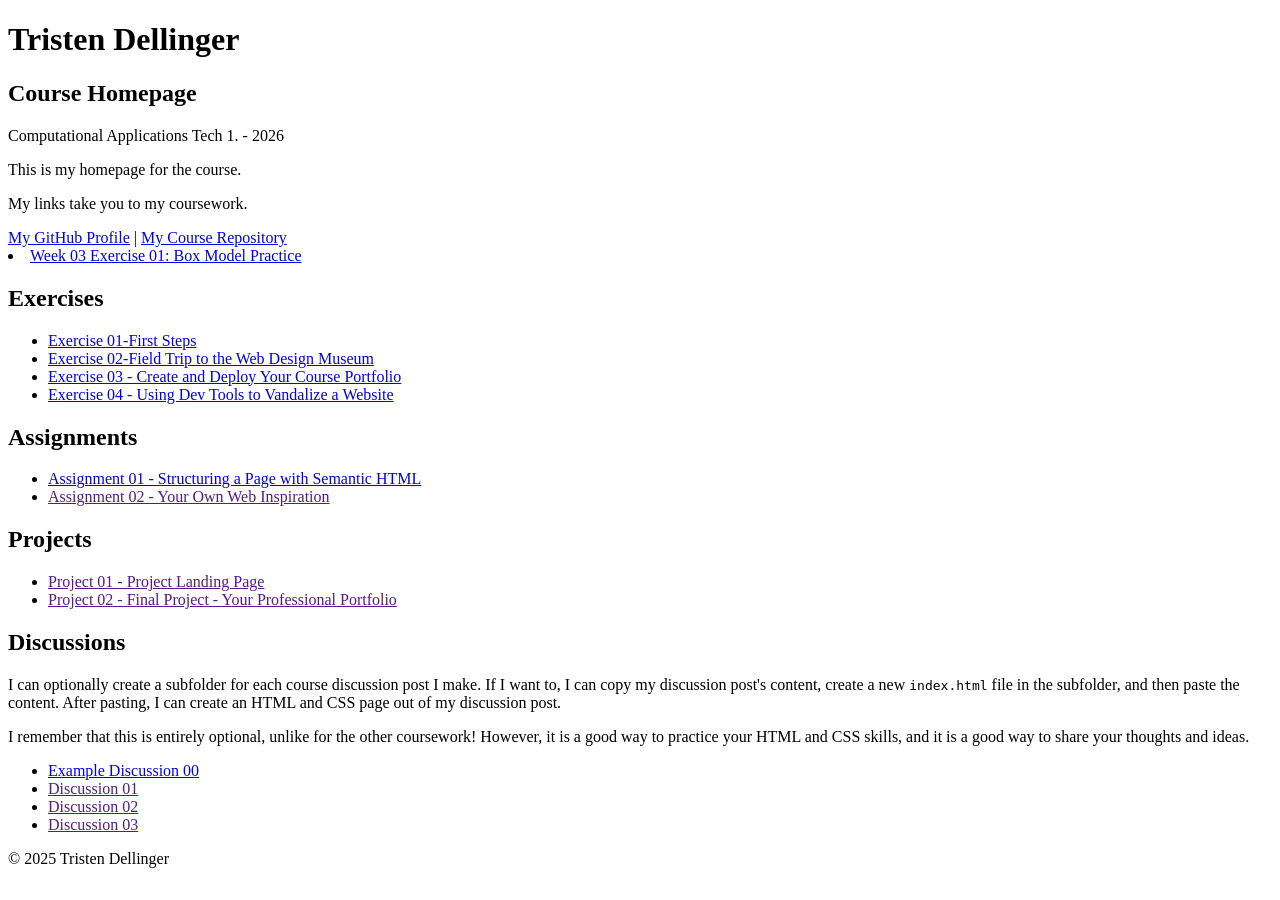
==== index.html @ 29cb3878 "Adding links" ====
<!DOCTYPE html>

<!--

INSTRUCTIONS: HOW TO CHANGE THIS PAGE:

1. Change "Student Name" in the title above to your real name.

2. Change "Your Name" in the big heading below to your real name.

3. Change "your-username" to your real GitHub username in both links.

4. Change "your-repo-name" to the name of this repository.

5. Change "Course Name" to the name of your class.

6. Change "Semester Year" to match when you are taking this class.

7. Add links to your work:
    - Find the words that say "Exercise 01", "Assignment 01", etc.
    - Between the quote marks in href="", put the relative link to your work in the subfolder. You can simply link to the subfolder name. Take a look at the example folders and links to see how to do this.
    - For work not yet started/completed, you can leave the href="" blank until you are ready.
    - Change the words "Exercise 01" to match the name of the exercise. Do the same for assignments and projects. If you add your discussion posts, do the same for them.
    - Do this for each piece of work you finish.

8. You can add more links by copying a whole line like this:
    <li><a href="">New Work Name</a></li>
    Then paste it below the last one in that section.

9. Save your changes and push to GitHub when you are done. Remember you can use GitHub Desktop to help you with this.

Remember: During the course, if you want, you can style your homepage to introduce your own style and aesthetics. To start, keep this page simple and plain. This is just a template to get you started. Embrace the handcrafted approach to web design and development: change things to make them your own.

Remember: You must have a GitHub account, a new GitHub repository for this course, and this file (index.html) in that repository. 

Remember: You must create subfolders for each piece of coursework as the semester progresses.

-->

<html lang="en">
    <head>
        <meta charset="UTF-8" />
        <title>Course Homepage - Tristen Dellinger</title>
        <meta charset="UTF-8" />
        <meta name="viewport" content="width=device-width, initial-scale=1.0" />
        <title>Tristen Dellinger - Course Homepage</title>
    </head>

    <body>
        <header>
            <h1>Tristen Dellinger</h1>
            <h2>Course Homepage</h2>
            <p>Computational Applications Tech 1. - 2026</p>
            <p>This is my homepage for the course.</p>
            <p>My links take you to my coursework.</p>
            <nav>
                <a href="https://github.com/towerops2">My GitHub Profile</a>
                |
                <a href="https://github.com/towerops2/course-portfolio">
                    My Course Repository
                </a>

                <li>
                    <a href="week-03-exercise 1/">
                        Week 03 Exercise 01: Box Model Practice
                    </a>
                </li>
            </nav>
        </header>

        <main>
            <section>
                <h2>Exercises</h2>
                <ul>
                    
                    <li><a href="https://codepen.io/tdell/pen/xbRYmaM">Exercise 01-First Steps</a></li>
                    <li><a href="https://www.webdesignmuseum.org/gallery/lucky-brand-dungarees-2004">Exercise 02-Field Trip to the Web Design Museum</a></li>
                    <li><a href="https://towerops2.github.io/course-portfolio/">Exercise 03 - Create and Deploy Your Course Portfolio </a></li>
                    <li><a href="https://towerops2.github.io/course-portfolio/week-04-exercise-01/">Exercise 04 - Using Dev Tools to Vandalize a Website</a></li>
                </ul>
            </section>

            <section>          
                <h2>Assignments</h2>
                <ul>
                    
                    <li><a href="https://towerops2.github.io/course-portfolio/Assignment-01/">Assignment 01 - Structuring a Page with Semantic HTML</a></li>
                    <li><a href="">Assignment 02 - Your Own Web Inspiration</a></li>
                    
                </ul>
            </section>

            <section>
                <h2>Projects</h2>
                <ul>
                    
                    <li><a href="">Project 01 - Project Landing Page</a></li>
                    <li><a href="">Project 02 - Final Project - Your Professional Portfolio</a></li>
                </ul>
            </section>

            <section>
                <h2>Discussions</h2>
                <p>
                    I can optionally create a subfolder for each course
                    discussion post I make. If I want to, I can copy my
                    discussion post's content, create a new
                    <code>index.html</code>
                    file in the subfolder, and then paste the content. After
                    pasting, I can create an HTML and CSS page out of my
                    discussion post.
                </p>
                <p>
                    I remember that this is entirely optional, unlike for the
                    other coursework! However, it is a good way to practice your
                    HTML and CSS skills, and it is a good way to share your
                    thoughts and ideas.
                </p>
                <ul>
                    <li>
                        <a href="example-discussion-00/">
                            Example Discussion 00
                        </a>
                    </li>
                    <li><a href="">Discussion 01</a></li>
                    <li><a href="">Discussion 02</a></li>
                    <li><a href="">Discussion 03</a></li>
                </ul>
            </section>
        </main>

        <footer>
            <p>&copy; 2025 Tristen Dellinger</p>
        </footer>
    </body>
</html>
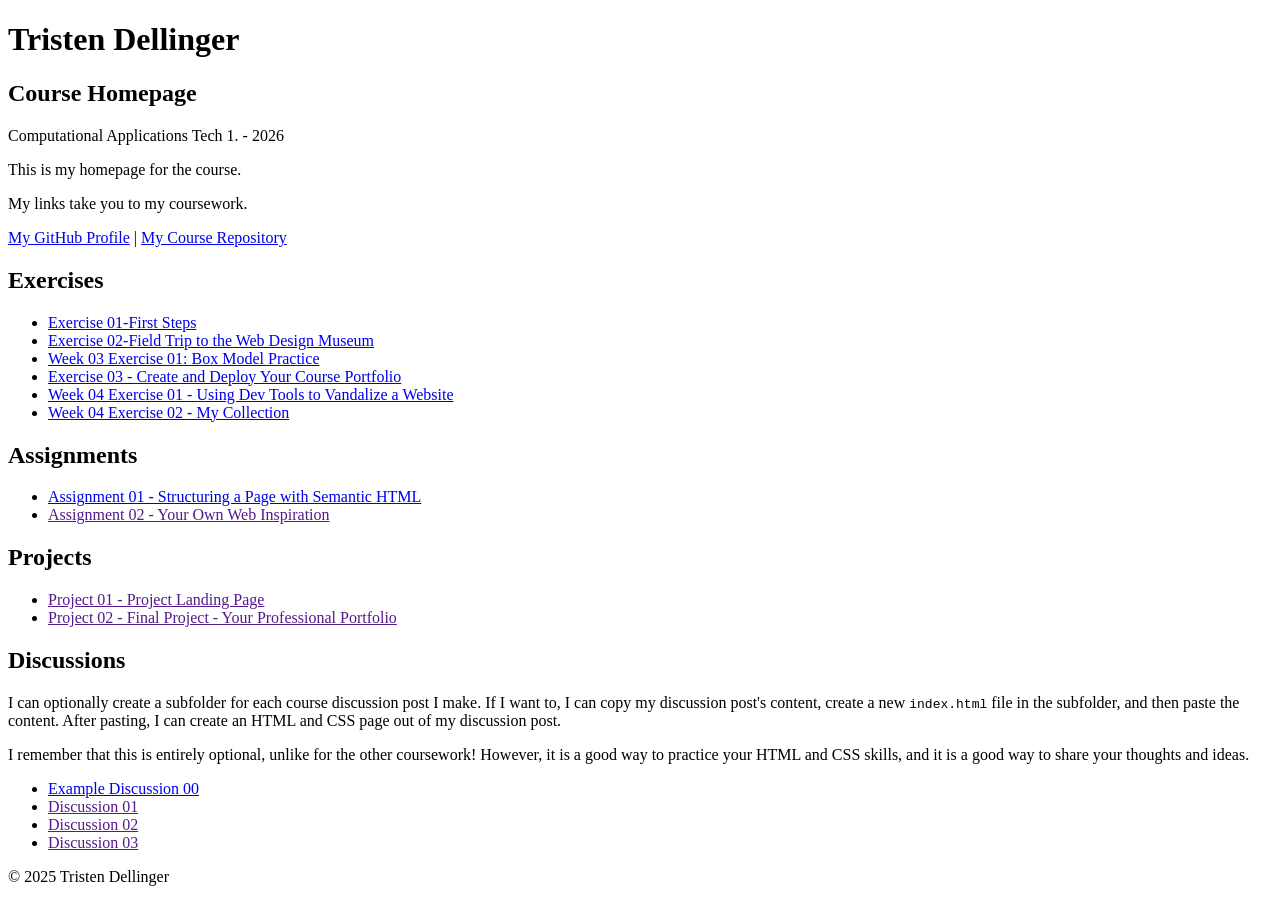
==== commit b486de9c: "fixing links and updating course portfolio" ====
--- a/index.html
+++ b/index.html
@@ -60,11 +60,7 @@
                     My Course Repository
                 </a>
 
-                <li>
-                    <a href="week-03-exercise 1/">
-                        Week 03 Exercise 01: Box Model Practice
-                    </a>
-                </li>
+                
             </nav>
         </header>
 
@@ -75,8 +71,10 @@
                     
                     <li><a href="https://codepen.io/tdell/pen/xbRYmaM">Exercise 01-First Steps</a></li>
                     <li><a href="https://www.webdesignmuseum.org/gallery/lucky-brand-dungarees-2004">Exercise 02-Field Trip to the Web Design Museum</a></li>
-                    <li><a href="https://towerops2.github.io/course-portfolio/">Exercise 03 - Create and Deploy Your Course Portfolio </a></li>
-                    <li><a href="https://towerops2.github.io/course-portfolio/week-04-exercise-01/">Exercise 04 - Using Dev Tools to Vandalize a Website</a></li>
+                    <li> <a href="week-03-exercise 1/">Week 03 Exercise 01: Box Model Practice</a></li>
+                    <li><a href="https://towerops2.github.io/course-portfolio/"> Exercise 03 - Create and Deploy Your Course Portfolio </a></li>
+                    <li><a href="https://towerops2.github.io/course-portfolio/week-04-exercise-01/"> Week 04 Exercise 01 - Using Dev Tools to Vandalize a Website</a></li>
+                    <li><a href="https://towerops2.github.io/course-portfolio/week-04-exercise-02/">Week 04 Exercise 02 - My Collection</a></li>
                 </ul>
             </section>
 
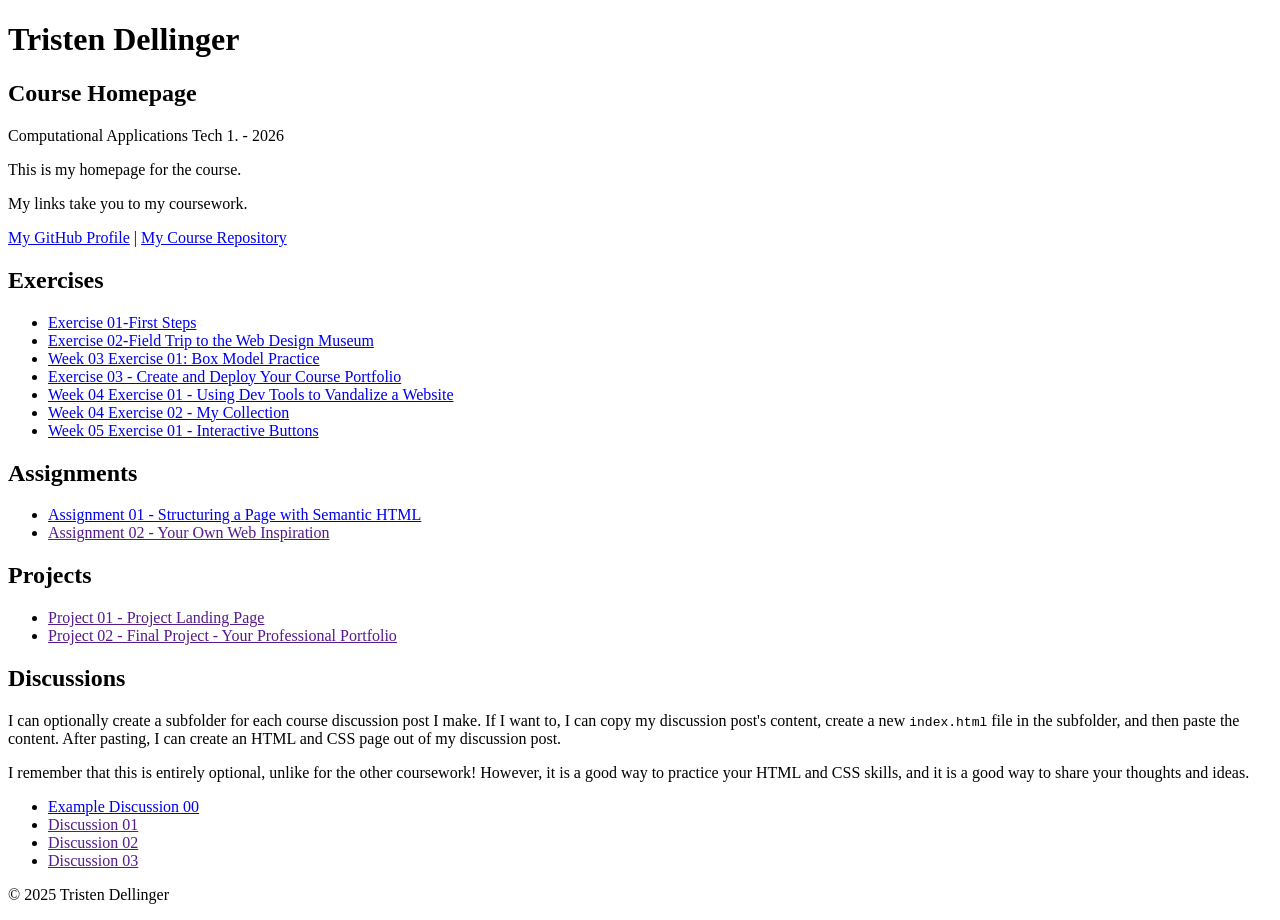
==== commit b1969924: "fixing link" ====
--- a/index.html
+++ b/index.html
@@ -75,6 +75,7 @@
                     <li><a href="https://towerops2.github.io/course-portfolio/"> Exercise 03 - Create and Deploy Your Course Portfolio </a></li>
                     <li><a href="https://towerops2.github.io/course-portfolio/week-04-exercise-01/"> Week 04 Exercise 01 - Using Dev Tools to Vandalize a Website</a></li>
                     <li><a href="https://towerops2.github.io/course-portfolio/week-04-exercise-02/">Week 04 Exercise 02 - My Collection</a></li>
+                    <li><a href="https://towerops2.github.io/course-portfolio/week 05-exercise-01/">Week 05 Exercise 01 - Interactive Buttons</a></li>
                 </ul>
             </section>
 
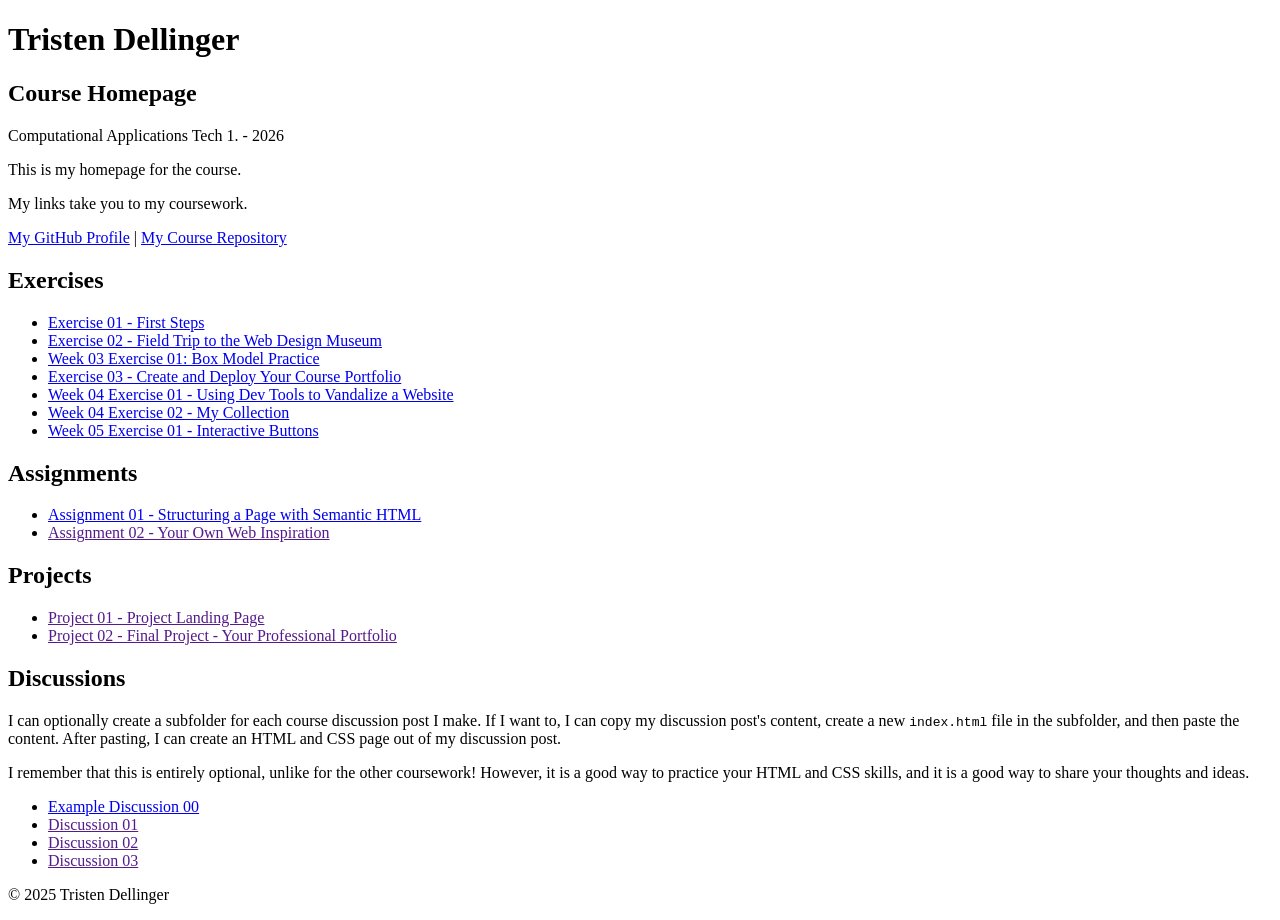
==== commit e0a86efe: "cleaning up structure" ====
--- a/index.html
+++ b/index.html
@@ -69,8 +69,8 @@
                 <h2>Exercises</h2>
                 <ul>
                     
-                    <li><a href="https://codepen.io/tdell/pen/xbRYmaM">Exercise 01-First Steps</a></li>
-                    <li><a href="https://www.webdesignmuseum.org/gallery/lucky-brand-dungarees-2004">Exercise 02-Field Trip to the Web Design Museum</a></li>
+                    <li><a href="https://codepen.io/tdell/pen/xbRYmaM">Exercise 01 - First Steps</a></li>
+                    <li><a href="https://www.webdesignmuseum.org/gallery/lucky-brand-dungarees-2004">Exercise 02 - Field Trip to the Web Design Museum</a></li>
                     <li> <a href="week-03-exercise 1/">Week 03 Exercise 01: Box Model Practice</a></li>
                     <li><a href="https://towerops2.github.io/course-portfolio/"> Exercise 03 - Create and Deploy Your Course Portfolio </a></li>
                     <li><a href="https://towerops2.github.io/course-portfolio/week-04-exercise-01/"> Week 04 Exercise 01 - Using Dev Tools to Vandalize a Website</a></li>
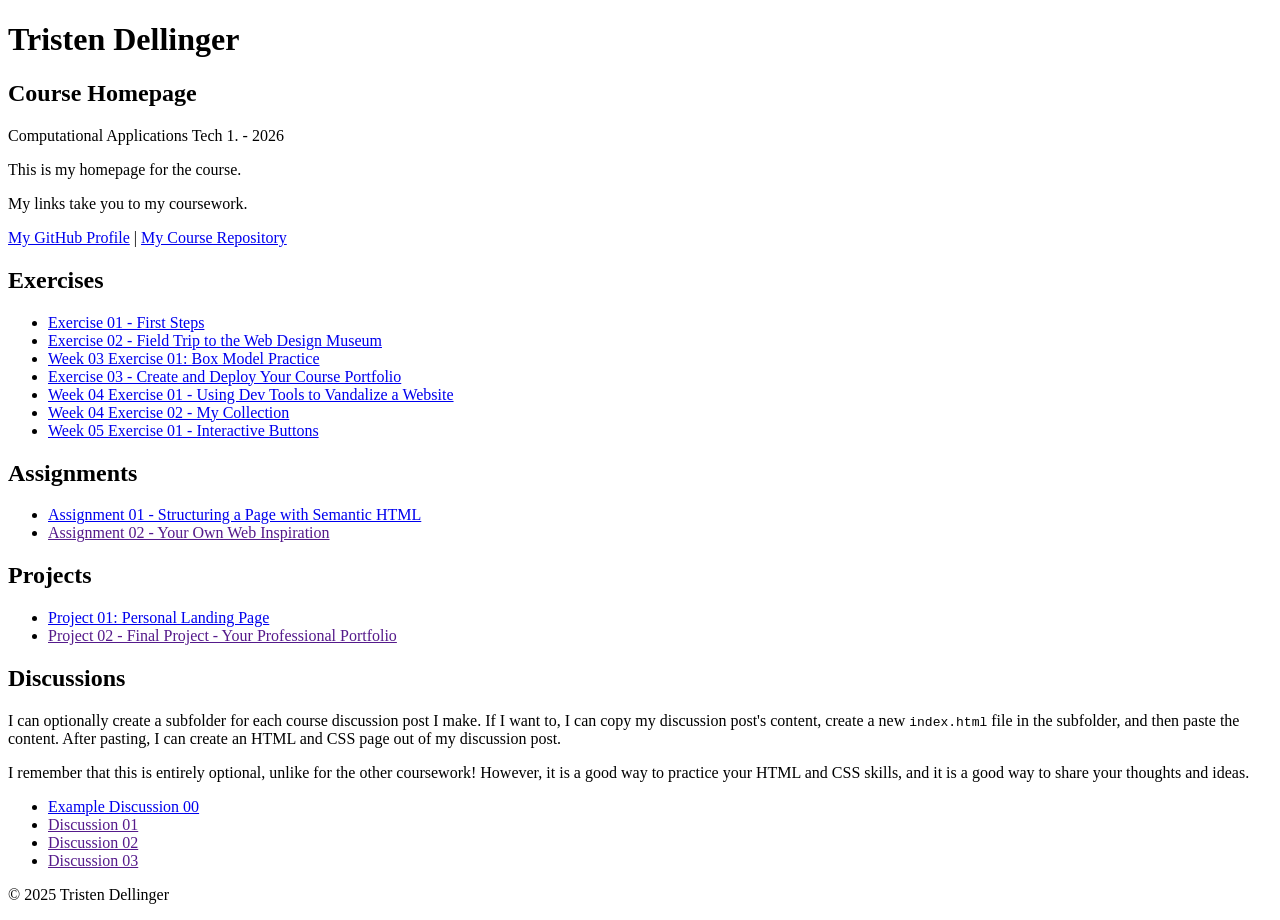
==== commit b2714e59: "adding in final CSS and cleaning up" ====
--- a/index.html
+++ b/index.html
@@ -47,6 +47,7 @@
     </head>
 
     <body>
+        <!-- Header contains the main navigation and hero introduction -->
         <header>
             <h1>Tristen Dellinger</h1>
             <h2>Course Homepage</h2>
@@ -63,9 +64,13 @@
                 
             </nav>
         </header>
+        
+        <!-- Main content is divided into sections for readability and structure -->
+        <main>
 
-        <main>
+            <!-- Project cards highlight completed and future portfolio work -->
             <section>
+
                 <h2>Exercises</h2>
                 <ul>
                     
@@ -75,7 +80,8 @@
                     <li><a href="https://towerops2.github.io/course-portfolio/"> Exercise 03 - Create and Deploy Your Course Portfolio </a></li>
                     <li><a href="https://towerops2.github.io/course-portfolio/week-04-exercise-01/"> Week 04 Exercise 01 - Using Dev Tools to Vandalize a Website</a></li>
                     <li><a href="https://towerops2.github.io/course-portfolio/week-04-exercise-02/">Week 04 Exercise 02 - My Collection</a></li>
-                    <li><a href="https://towerops2.github.io/course-portfolio/week 05-exercise-01/">Week 05 Exercise 01 - Interactive Buttons</a></li>
+                    <li><a href="https://towerops2.github.io/course-portfolio/week-05-exercise-01/">Week 05 Exercise 01 - Interactive Buttons</a></li>
+                    
                 </ul>
             </section>
 
@@ -93,7 +99,7 @@
                 <h2>Projects</h2>
                 <ul>
                     
-                    <li><a href="">Project 01 - Project Landing Page</a></li>
+                    <li><a href="https://towerops2.github.io/course-portfolio/project-01/">Project 01: Personal Landing Page</a></li>
                     <li><a href="">Project 02 - Final Project - Your Professional Portfolio</a></li>
                 </ul>
             </section>
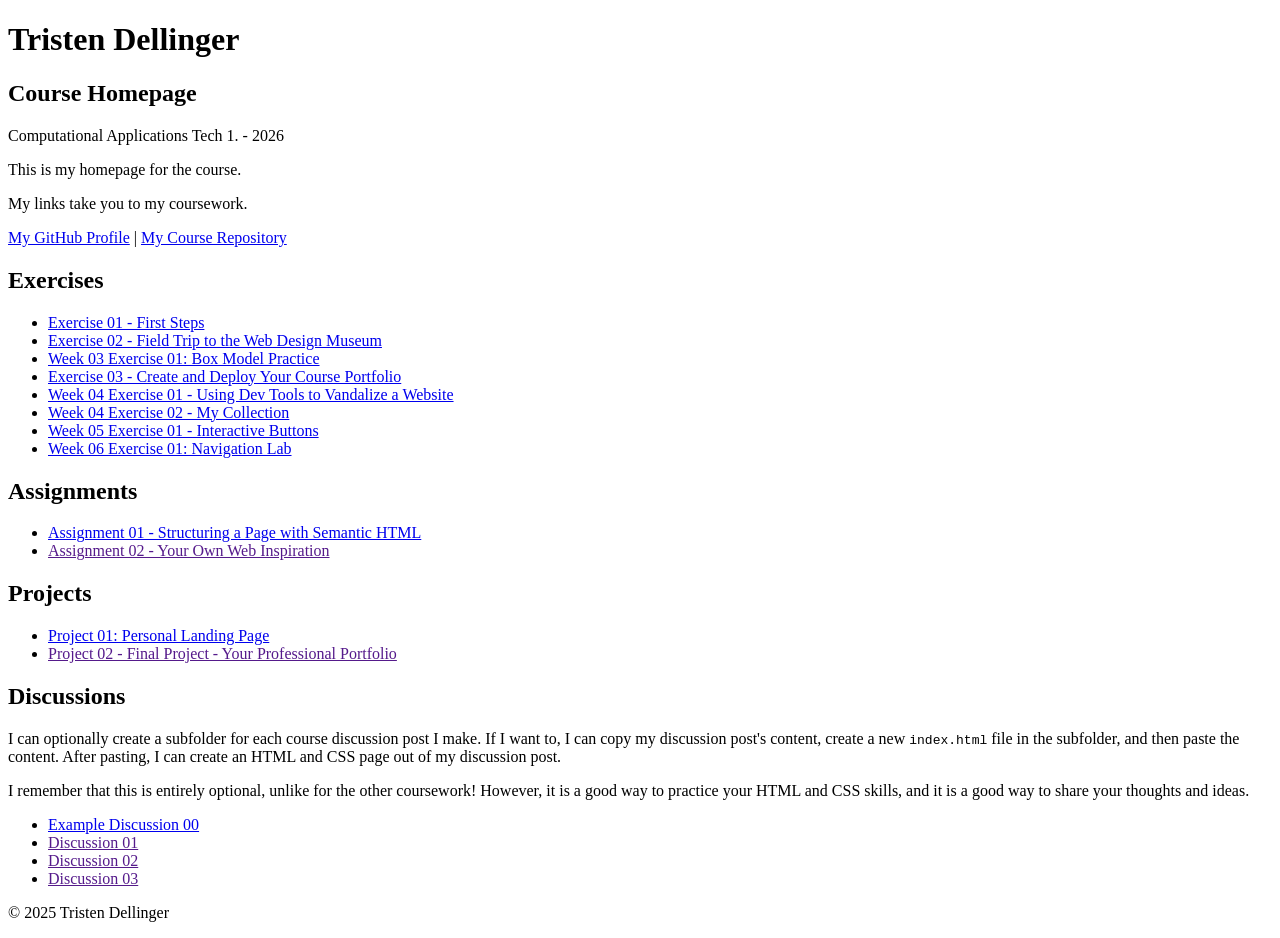
==== commit d7f83e3c: "adding files for week 06 exercise 01: navigation lab" ====
--- a/index.html
+++ b/index.html
@@ -81,6 +81,7 @@
                     <li><a href="https://towerops2.github.io/course-portfolio/week-04-exercise-01/"> Week 04 Exercise 01 - Using Dev Tools to Vandalize a Website</a></li>
                     <li><a href="https://towerops2.github.io/course-portfolio/week-04-exercise-02/">Week 04 Exercise 02 - My Collection</a></li>
                     <li><a href="https://towerops2.github.io/course-portfolio/week-05-exercise-01/">Week 05 Exercise 01 - Interactive Buttons</a></li>
+                    <li><a href="./week-06-exercise-01/">Week 06 Exercise 01: Navigation Lab</a></li>
                     
                 </ul>
             </section>
@@ -99,7 +100,7 @@
                 <h2>Projects</h2>
                 <ul>
                     
-                    <li><a href="https://towerops2.github.io/course-portfolio/project-01/">Project 01: Personal Landing Page</a></li>
+                    <li><a href="https://towerops2.github.io/course-portfolio/Project-01/">Project 01: Personal Landing Page</a></li>
                     <li><a href="">Project 02 - Final Project - Your Professional Portfolio</a></li>
                 </ul>
             </section>
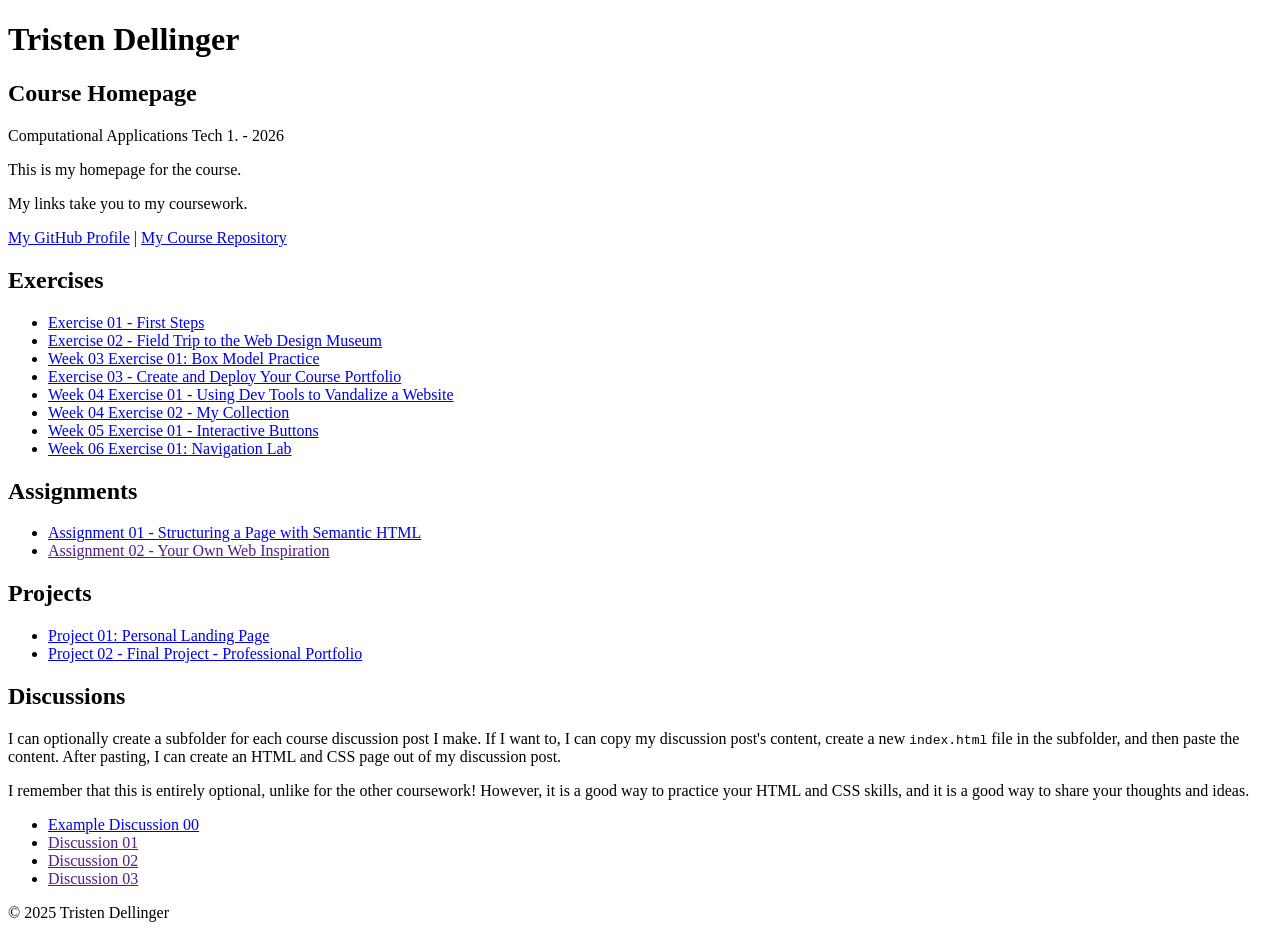
==== commit 27193d79: "Adding link to course portfolio site" ====
--- a/index.html
+++ b/index.html
@@ -101,7 +101,7 @@
                 <ul>
                     
                     <li><a href="https://towerops2.github.io/course-portfolio/Project-01/">Project 01: Personal Landing Page</a></li>
-                    <li><a href="">Project 02 - Final Project - Your Professional Portfolio</a></li>
+                    <li><a href="https://towerops2.github.io/course-portfolio/project-02/">Project 02 - Final Project - Professional Portfolio</a></li>
                 </ul>
             </section>
 
